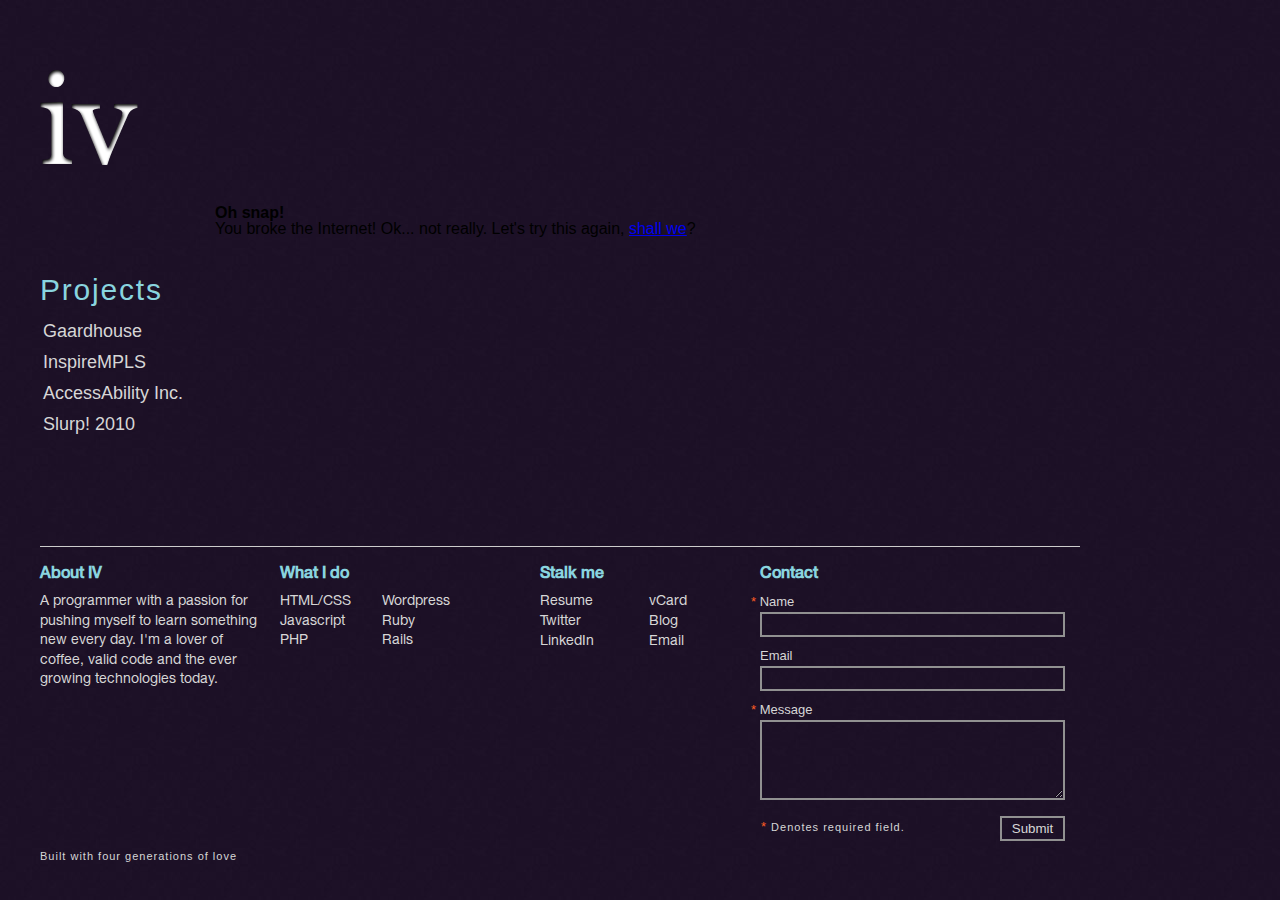
==== 404page.html @ b14e8153 "added 404" ====
<!DOCTYPE html>
<html lang="en" xml:lang="en">
  <head>
    <meta http-equiv="content-type" content="text/html; charset=utf-8" />
    <title>The Portfolio of John Heimkes IV</title>
    <meta name="Author" content="Author" />
    <meta name="Robots" content="index,all" />
    <meta name="Keywords" content="Key Words" />
    <meta name="Description" content="Descritpion" />
    <link rel="stylesheet" href="css/reset.css" type="text/css" media="screen" />
    <link rel="stylesheet" href="css/style.css" type="text/css" media="screen" />
    <script src="js/jquery.js" type="text/javascript" charset="utf-8"></script>
    <script src="js/scrollable.js" type="text/javascript" charset="utf-8"></script>
    <script src="js/application.js" type="text/javascript" charset="utf-8"></script>
  </head>
  <body>
    <div id="wrapper">
      <div id="header">
        <h1><a href='index.html'>iv</a></h1>
      </div>
      
      <div id="main_content">
        <div id="side_nav">
          <h2>Projects</h2>
          <ul class="projects">
            <li><a href="index.html">Gaardhouse</a></li>
            <li><a href="inspire.html">InspireMPLS</a></li>
            <li><a href="aai.html">AccessAbility Inc.</a></li>
            <li><a href="slurp.html">Slurp! 2010</a></li>
          </ul>
        </div>
        
      <div id="content">
        <h2>Oh snap!</h2>
        <p>You broke the Internet! Ok... not really. Let's try this again, <a href="index.html">shall we</a>?</p>
      </div>
    </div>
      <div id="footer">
        <div class="foot_block">
          <h3>About IV</h3>
          <p>A programmer with a passion for pushing myself to learn something new every day.  I'm a lover of coffee, valid code and the ever growing technologies today.</p>
        </div>
        <div class="foot_block">
          <h3>What I do</h3>
          <ul class="know_left">
            <li>HTML/CSS</li>
            <li>Javascript</li>
            <li>PHP</li>
          </ul>
          <ul class="know_right">
            <li>Wordpress</li>
            <li>Ruby</li>
            <li>Rails</li>
          </ul>
        </div>
        <div class="foot_block" id="find_me">
          <h3>Stalk me</h3>
          <ul class="info_left">
            <li><a href="resume.html">Resume</a></li>
            <li><a href="http://twitter.com/johnheimkes" target="_blank">Twitter</a></li>
            <li><a href="http://www.linkedin.com/pub/john-heimkes/1a/475/4b0" target="_blank">LinkedIn</a></li>
          </ul>
          <ul class="info_right">
            <li><a href="dl/john-heimkes.vcf">vCard</a></li>
            <li><a href="http://blog.johnheimkes.com" target="_blank">Blog</a></li>
            <li><a href="mailto:iam@theiv.me">Email</a></li>
          </ul>
        </div>
        <div class="foot_block" id="contact">
          <h3>Contact</h3>
          <fieldset>
            <form action="form.php" method="post">
              <label for="name"><sup>*</sup> Name</label><input type="text" name="name" value="" id="name" />
              <label for="email">Email</label><input type="text" name="email" value="" id="email" />
              <label for="message"><sup>*</sup> Message</label><textarea name="message"></textarea>
              <span class="notation"><sup>*</sup> Denotes required field.</span>
              <label for="submit"></label><input type="submit" name="submit" value="Submit" id="submit" />
              
            </form>
          </fieldset>
        </div>
        <p class="bottom">Built with four generations of love</p>
      </div>  
    </div>
  </body>
</html>
---- css/style.css ----
@import url('reset.css');

@font-face { font-family: "Helvetica Neue Roman"; src: url('../fonts/HelveticaNeueLTStd-Roman.otf') format("opentype"); }
@font-face { font-family: "Helvetica Neue Medium"; src: url('../fonts/HelveticaNeueLTStd-Md.otf') format("opentype"); }

body {
	font-family: "Helvetica Neue", Arial, Helvetica, Geneva, sans-serif;
	background-image: url(../images/bg.jpg);
}
#wrapper {
	width: 1040px;
	margin: 70px 40px;
}
/*------------------HEADER------------------*/
#header {
	width: 100%;
	margin-bottom: 110px;
}
#header h1 a{
	background: url(../images/logo.png) top left no-repeat;
	text-indent: -9999px;
	display: block;
	width: 98px;
	height: 95px;
}
/*------------------SIDE NAV------------------*/
#main_content {
	width: 1020px;
}
#side_nav {
	width: 175px;
	float: left;
}
#side_nav h2 {
	color: #89d4df;
	font-weight: normal;
	letter-spacing: .06em;
	font-size: 30px;
	margin-bottom: 17px;
}

#side_nav ul {
	list-style-type: none;
}

ul.projects li {
	padding-bottom: 13px;
}
ul.projects li a {
	padding: 3px;
	font-size: 18px;
	text-decoration: none;
	color: #d6d6d6;
}
ul.projects li a:hover {background: #9d4729;}
#content {
	float: left;
	width: 800px;
	margin-top: -70px;
}
.description {
	width: 300px;
	padding-top: 10px;
	margin-left: 64px;
	line-height: 1.4em;
	float: left;
}
.description h4 {
	font-size: 16px;
	color: #bd6141;
	font-weight: normal;
	padding-bottom: 5px;
}
.description p {
	font-size: 14px;
	color: #d6d6d6;
	font-family: 'Helvetica Neue Roman';
}
span.launch a{
	text-decoration: none;
	color: #d6d6d6;
	font-size: 14px;
	padding: 3px;
	margin-left: -3px;
}
span.launch a:hover {
	background: #9d4729;
}
ul.tech_right {
	position: relative;
	right: 70px;
}
.description ul li {
	color: #d6d6d6;
	font-size: 14px;
}
div.description ul.tech_left {float: left;}
div.description ul.tech_right {
	float: right;
	position: relative;
	right: 100px;
}

/*------------------FOOTER------------------*/
#footer {
	clear: both;
	position: relative;
	top: 50px;
	width: 1040px;
}
.foot_block {
	margin-top: 50px;
	width: 220px;
	float: left;
	padding-right: 20px;
	padding-top: 20px;
	border-top: 1px solid #ccc;
}
.foot_block h3 {
	font-family: 'Helvetica Neue Medium';
	font-size: 16px;
	padding-bottom: 10px;
	color: #89d4df;
}
.foot_block p, .foot_block ul li, #find_me ul li a {
	color: #d6d6d6;
	font-weight: lighter;
	font-family: 'Helvetica Neue Roman';
	line-height: 1.4em;
	font-size: 14px;
	text-decoration: none;
}
.foot_block ul.know_left {float: left;}
.foot_block ul.know_right {
	float: right;
	position: relative;
	right: 50px;
}
ul.info_left {float: left;}
ul.info_right {
	float: right;
	position: relative;
	right: 70px;
}
#find_me {
	padding-right:0;
	padding-left: 20px;
}
#find_me ul li {
	height: 20px;
}
#find_me ul li a {
	padding: 3px;
	margin-left: -3px;
}
#find_me ul li a:hover {
	background: #9d4729;
}
#contact {
	width: 300px;
}
.foot_block label {
	color: #d6d6d6;
	font-family: Helvetica;
	font-size: 13px;
}
#footer input, textarea {
	width: 295px;
	color: #d6d6d6;
	background: none;
	padding: 3px;
	border: 2px solid #919191;
	margin-top: 3px;
	margin-bottom: 10px;
}
textarea {
	width: 295px;
	height: 70px;
}
input#submit {
	width: 65px;
	float: right;
}
sup {
	color: #fe5d24;
	margin-left: -9px;
	font-size: 13px;
}
span.notation {
	position: relative;
	top: 5px;
	left: 10px;
	color: #d6d6d6;
	font-size: 11px;
	letter-spacing: 1px;
}
h3.contact_heading {
	width: 65px;
	margin-right: 20px;
}
/* return */
p.return_pass {
	float: right;
	width: 220px;
	font-size: 11px;
	color: #00f800;
	position: relative;
	bottom: 27px;
}
p.return_fail {
	float: right;
	width: 220px;
	font-size: 11px;
	color: #ff2622;
	position: relative;
	bottom: 27px;
}
/*---*/
p.bottom {
	clear: both;
	color: #d6d6d6;
	font-size: 11px;
	letter-spacing: 1px;
	font-weight: lighter;
}

#content .prev_next {
  margin: 270px 5px 0 5px;
  float: left;
}

/* scrollable */
.scrollable {

	/* required settings */
	position:relative;
	overflow:hidden;
	width: 640px;
	height: 480px;
	float: left;
}

/*
	root element for scrollable items. Must be absolutely positioned
	and it should have a extremely large width to accommodate scrollable items.
	it's enough that you set width and height for the root element and
	not for this element.
*/
.scrollable .items {
	/* this cannot be too large */
	width: 20000em;
	position: absolute;
}

/*
	a single item. must be floated in horizontal scrolling.
	typically, this element is the one that *you* will style
	the most.
*/
.items div {
	float:left;
	width: 660px;
}
/* -- */

/* image indication styling */
.items div {
  margin-top: 30px;
}

#curr_img {
  width: 105px;
  height: 25px;
  position: absolute;
  margin-top: 10px;
  margin-left: 685px;
}

#curr_img ul li, #curr_img p {
  float: left;
  color: #D6D6D6;
  font-size: 12px;
  display: none;
}

#curr_img ul li.current, #curr_img p {
  display: block;
  font-weight: bold;
}
/* -- */
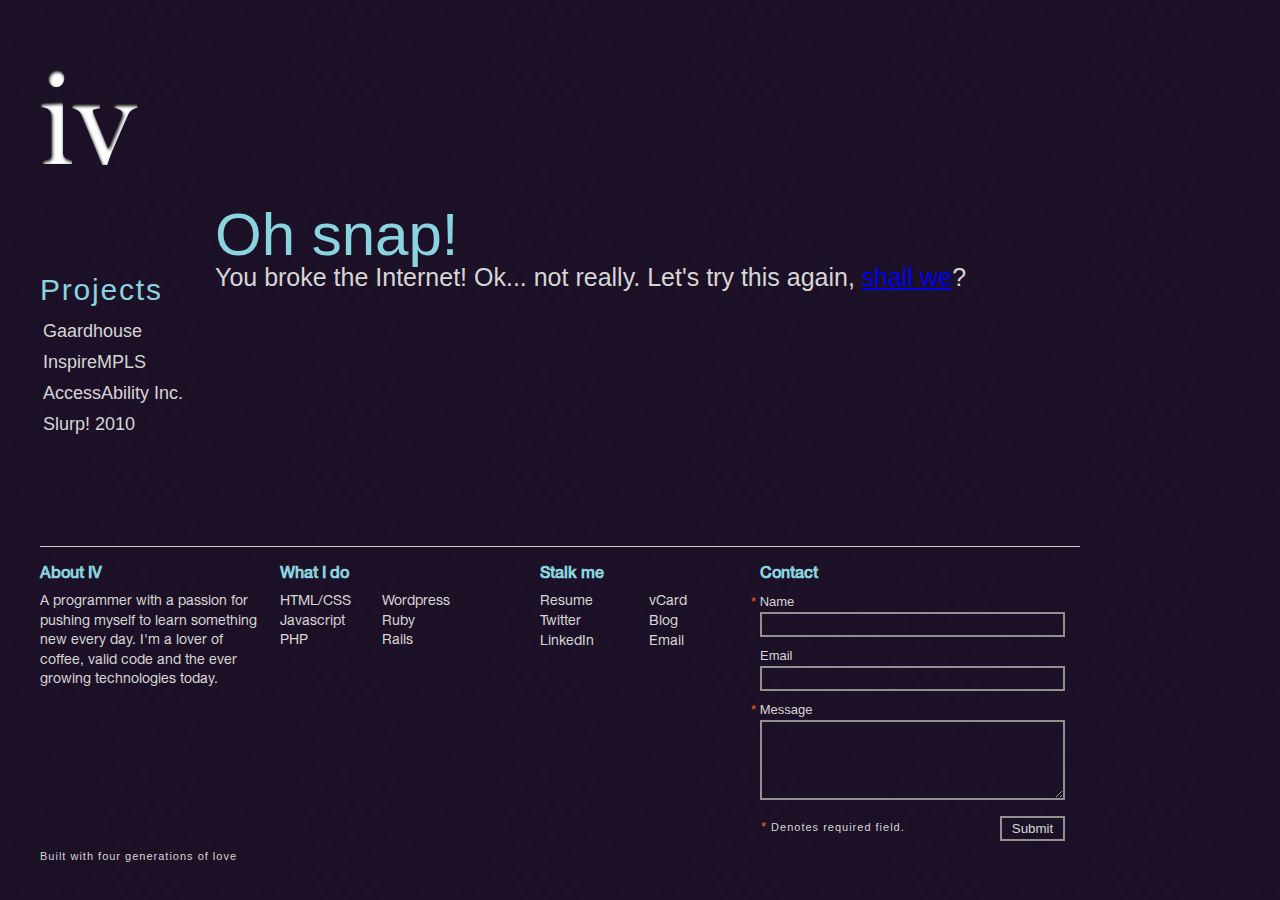
==== commit 9b0666fe: "styled 404" ====
--- a/404page.html
+++ b/404page.html
@@ -4,9 +4,9 @@
     <meta http-equiv="content-type" content="text/html; charset=utf-8" />
     <title>The Portfolio of John Heimkes IV</title>
     <meta name="Author" content="Author" />
-    <meta name="Robots" content="index,all" />
-    <meta name="Keywords" content="Key Words" />
-    <meta name="Description" content="Descritpion" />
+    <meta name="robots" content="noindex, nofollow"
+    <meta name="Keywords" content="John Heimkes IV, portfolio, web design, website, web development, programming, Minneapolis, Minnesota, MN, Twin Cities" />
+    <meta name="Description" content="Portfolio of John Heimkes IV" />
     <link rel="stylesheet" href="css/reset.css" type="text/css" media="screen" />
     <link rel="stylesheet" href="css/style.css" type="text/css" media="screen" />
     <script src="js/jquery.js" type="text/javascript" charset="utf-8"></script>
@@ -30,7 +30,7 @@
           </ul>
         </div>
         
-      <div id="content">
+      <div id="content" class="fourohfour">
         <h2>Oh snap!</h2>
         <p>You broke the Internet! Ok... not really. Let's try this again, <a href="index.html">shall we</a>?</p>
       </div>
--- a/css/style.css
+++ b/css/style.css
@@ -227,6 +227,18 @@
 #content .prev_next {
   margin: 270px 5px 0 5px;
   float: left;
+}
+
+/* 404 styles */
+div#content.fourohfour h2 {
+	font-size: 60px;
+	font-weight: normal;
+	color: #89d4df;
+}
+div#content.fourohfour p {
+	font-size: 25px;
+	color: #d6d6d6;
+	font-weight: normal;
 }
 
 /* scrollable */
